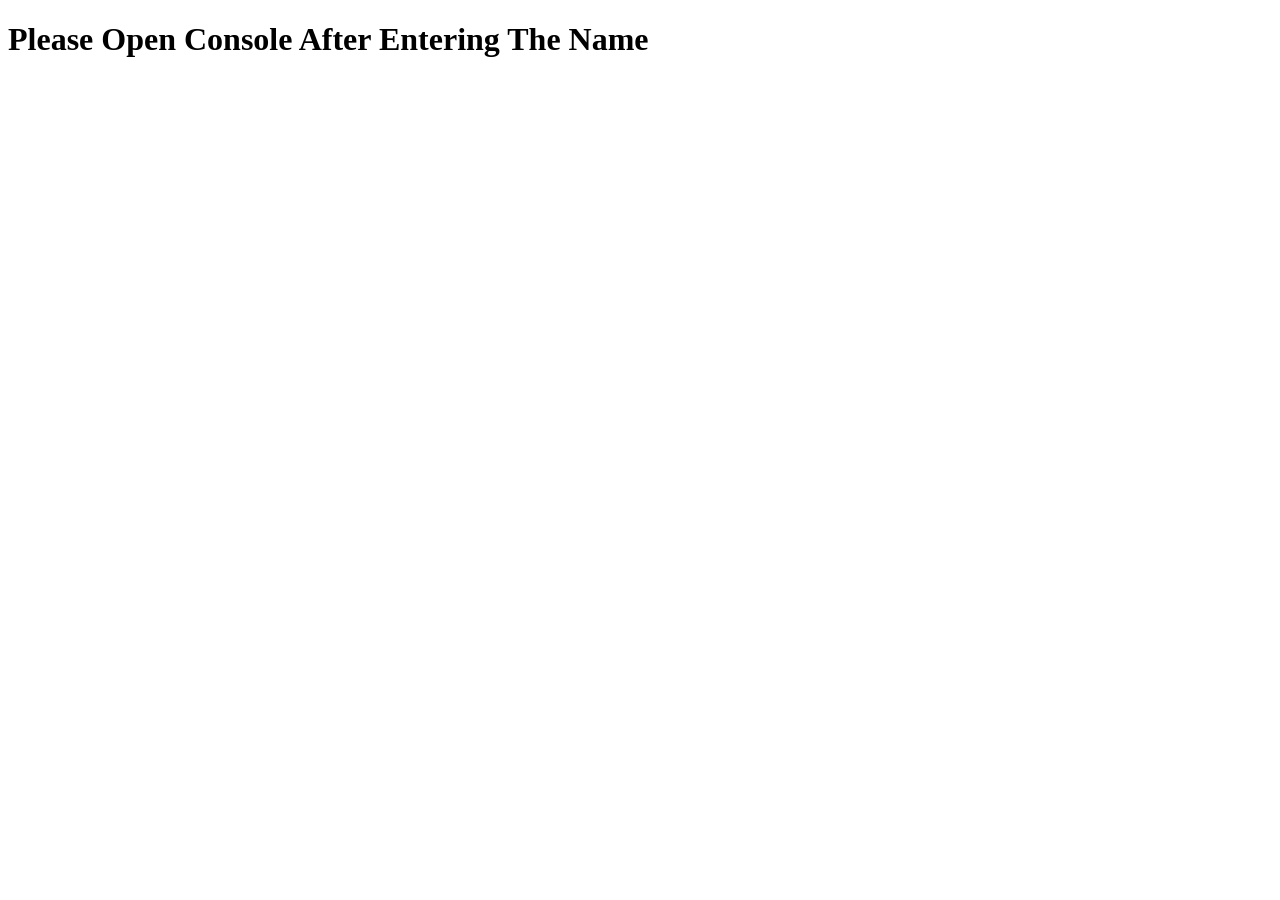
==== mod4-solution/index.html @ e5b20c9a "Create index.html" ====
<!DOCTYPE html>
<html>
<head>
  <meta charset="utf-8">
  <title>Coursera-module4-solution by AniYoncheva</title>
  <script>
    var names = []; // DO NOT REMOVE
  </script>
  <script src="SpeakHello.js"></script>
  <script src="SpeakGoodBye.js"></script>
  <script src="script.js"></script>
</head>
<body>
  <h1>Please Open Console After Entering The Name</h1>
  </script>
</body>
</html>
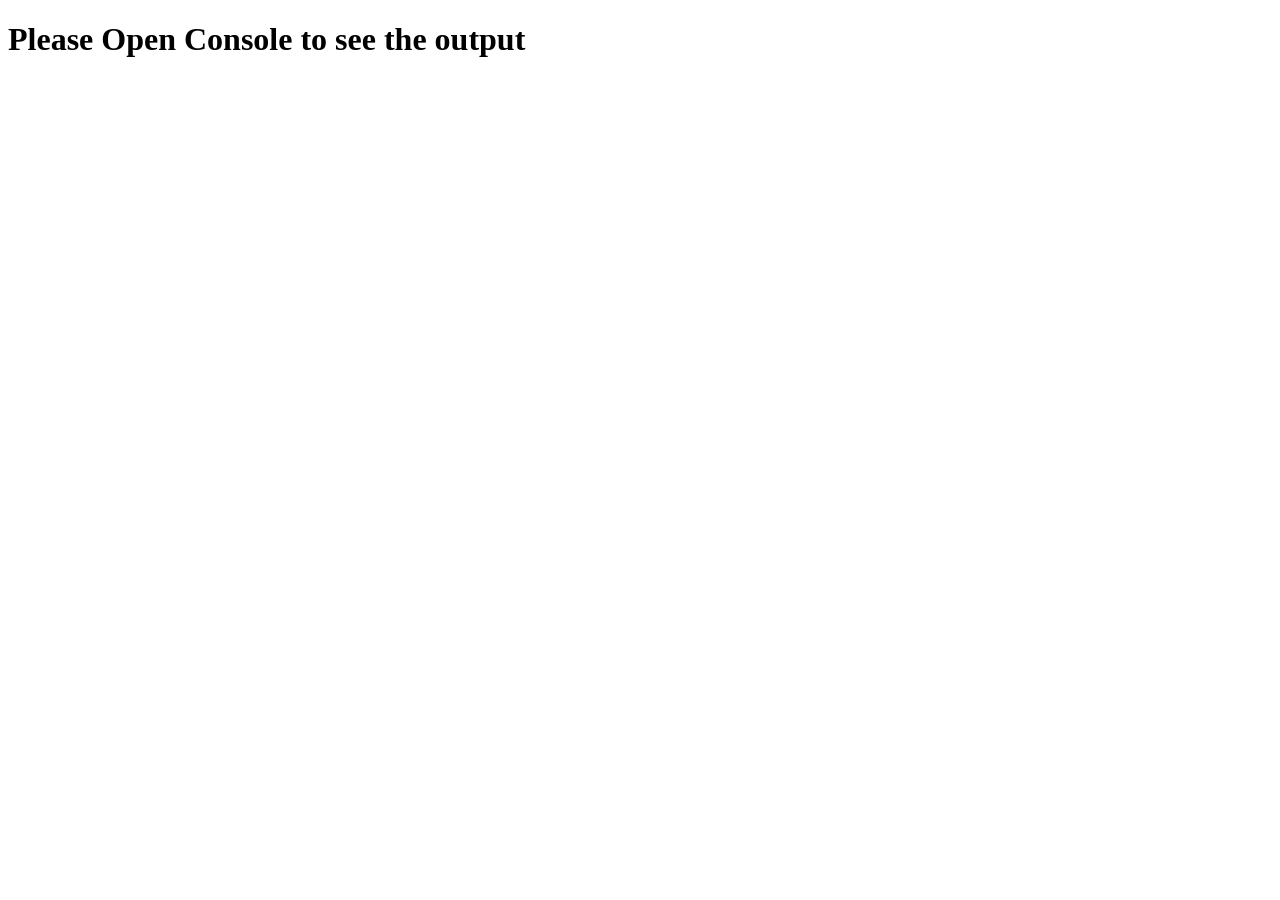
==== commit 6f09798a: "Update index.html" ====
--- a/mod4-solution/index.html
+++ b/mod4-solution/index.html
@@ -11,7 +11,7 @@
   <script src="script.js"></script>
 </head>
 <body>
-  <h1>Please Open Console After Entering The Name</h1>
+  <h1>Please Open Console to see the output</h1>
   </script>
 </body>
 </html>
